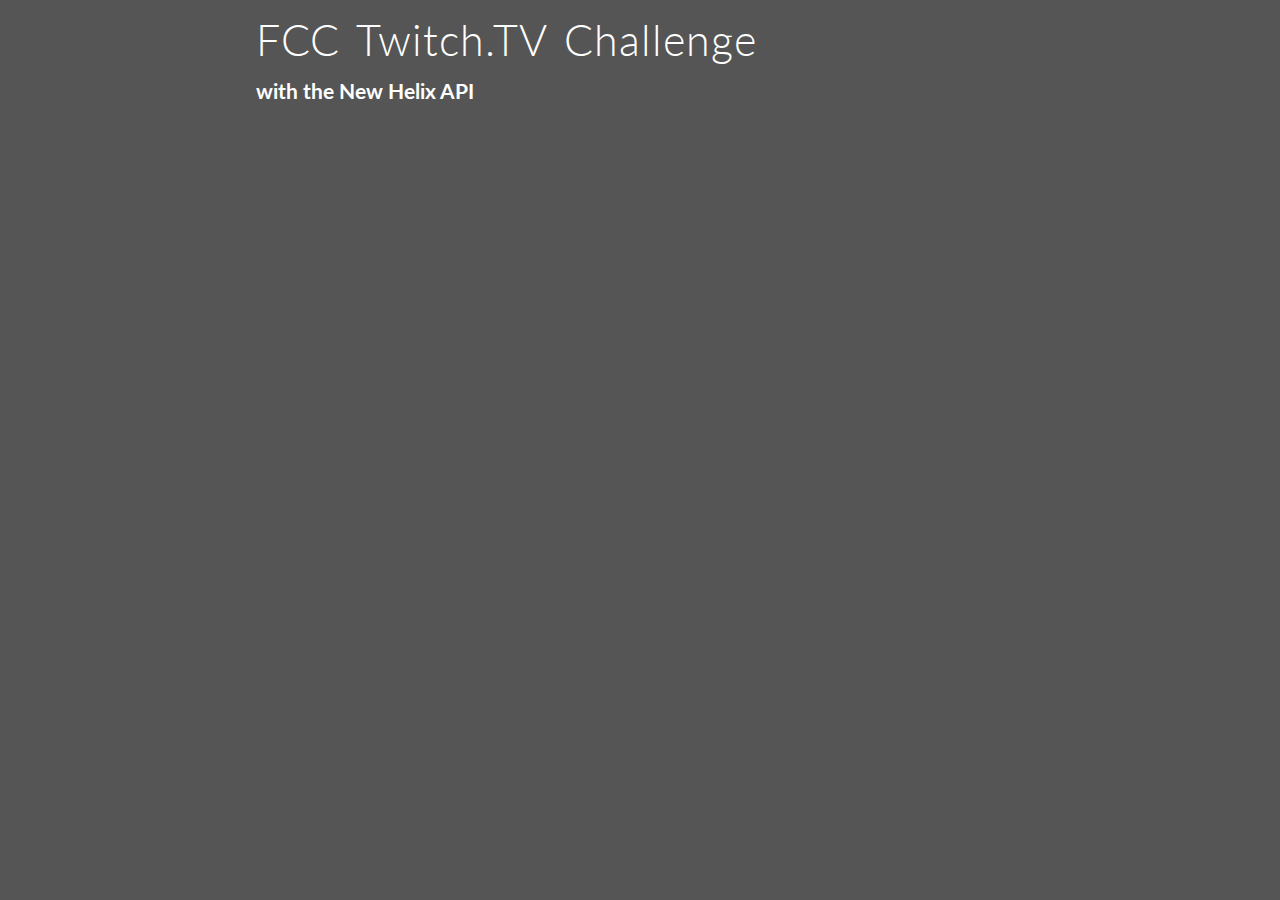
==== index.html @ 87cc8b78 "Testing out codepen stuff" ====
<html lang="en">

<head>
  <meta charset="UTF-8">
  <meta name="viewport" content="width=device-width, initial-scale=1.0">
  <title>Twitch.TV FCC Challenge</title>
	<link rel="stylesheet" type="text/css" href="style.css">
  <link href="https://fonts.googleapis.com/css?family=Lato:100,300,300i,400" rel="stylesheet">

</head>

<body>
  <section>
    <h1>FCC Twitch.TV Challenge</h1>
    <h3>with the New Helix API</h3>
    <div class="container" id="displayTable">
    </div>
  </section>
  <script src="https://code.jquery.com/jquery-3.3.1.min.js"></script>
	<script src="CheckOnline.js"></script>


</body>

</html>
---- style.css ----
* {
	padding: 0;
	margin: 0;
}

body {
	background-color: #555;
	color: #555;
	font-family: 'lato', 'Arial', sans-serif;
	font-size: 18px;
	font-weight: 300;
	text-rendering: optimizeLegibility;
	overflow-x: hidden;
}

.row {
	max-width: 1140px;
	margin: 0 auto;
	background-color: #f2f2f2;
	border-bottom: 1px solid #222;
	margin-bottom: 5px;
}

div {
	padding: 0px;
	margin: 0;
}

img {
	display: inline-block;
	text-align: center;
	margin-left: 25px;
	border-radius: 50%;
}
h1,h3 {
	margin: 1% 0 1% 20%;
	color: #fff;

}
h1 {
  font-size: 240%;
  word-spacing: 4px;
	letter-spacing: 1px;
	font-weight: 300;
}

h4, h5 {
	font-weight: 400;
}

h2 {
	font-size: 150%;
	word-spacing: 2px;
	text-align: center;
	margin-bottom: 3px;
	letter-spacing: 1px;
	font-weight: 400;
	padding-left: 5px;
	text-transform: uppercase;
}

h4 {
	font-size: 90%;
	letter-spacing: 1px;
	word-spacing: 2px;
	line-height: 145%;
}

h5 {
	text-align: left;
	margin-top: 10px;
}

a:link,
a:visited {
	color:#e67e22;
	text-decoration: none;
	padding-bottom: 1px;
	border-bottom: 1px solid transparent;


}

a:hover,
a:active {
	color: #555;

	border-bottom: 1px solid #e67e22;
	transition: border-bottom 0.2s, color 0.2s;
}

.live {
	font-size: 150%;
	font-weight: bold;
	color: #009229;
}


/*  SECTIONS  ============================================================================= */

.section {
	clear: both;
	padding: 0px;
	margin: 0px;
}

/*  GROUPING  ============================================================================= */

.row {
    zoom: 1; /* For IE 6/7 (trigger hasLayout) */
}

.row:before,
.row:after {
    content:"";
    display:table;
}
.row:after {
    clear:both;
}

/*  GRID COLUMN SETUP   ==================================================================== */

.col {
	display: block;
	float:left;
	margin: 1% 0 1% 1.6%;
}

.col:first-child { margin-left: 0; } /* all browsers except IE6 and lower */


/*  REMOVE MARGINS AS ALL GO FULL WIDTH AT 480 PIXELS */

@media only screen and (max-width: 480px) {
	.col {
		/*margin: 1% 0 1% 0%;*/
        margin: 0;
	}
}


/*  GRID OF TWELVE   ============================================================================= */

.span-12-of-12 {
	width: 100%;
}

.span-11-of-12 {
	width: 91.53%;
}

.span-10-of-12 {
	width: 83.06%;
}

.span-9-of-12 {
	width: 74.6%;
}

.span-8-of-12 {
	width: 66.13%;
}

.span-7-of-12 {
	width: 57.66%;
}

.span-6-of-12 {
	width: 49.2%;
}

.span-5-of-12 {
	width: 40.73%;
}

.span-4-of-12 {
	width: 32.26%;
}

.span-3-of-12 {
	width: 23.8%;
}

.span-2-of-12 {
	width: 15.33%;
}

.span-1-of-12 {
	width: 6.86%;
}


/*  GO FULL WIDTH AT LESS THAN 480 PIXELS */

@media only screen and (max-width: 480px) {
	.span-12-of-12 {
		width: 100%;
	}
	.span-11-of-12 {
		width: 100%;
	}
	.span-10-of-12 {
		width: 100%;
	}
	.span-9-of-12 {
		width: 100%;
	}
	.span-8-of-12 {
		width: 100%;
	}
	.span-7-of-12 {
		width: 100%;
	}
	.span-6-of-12 {
		width: 100%;
	}
	.span-5-of-12 {
		width: 100%;
	}
	.span-4-of-12 {
		width: 100%;
	}
	.span-3-of-12 {
		width: 100%;
	}
	.span-2-of-12 {
		width: 100%;
	}
	.span-1-of-12 {
		width: 100%;
	}
}
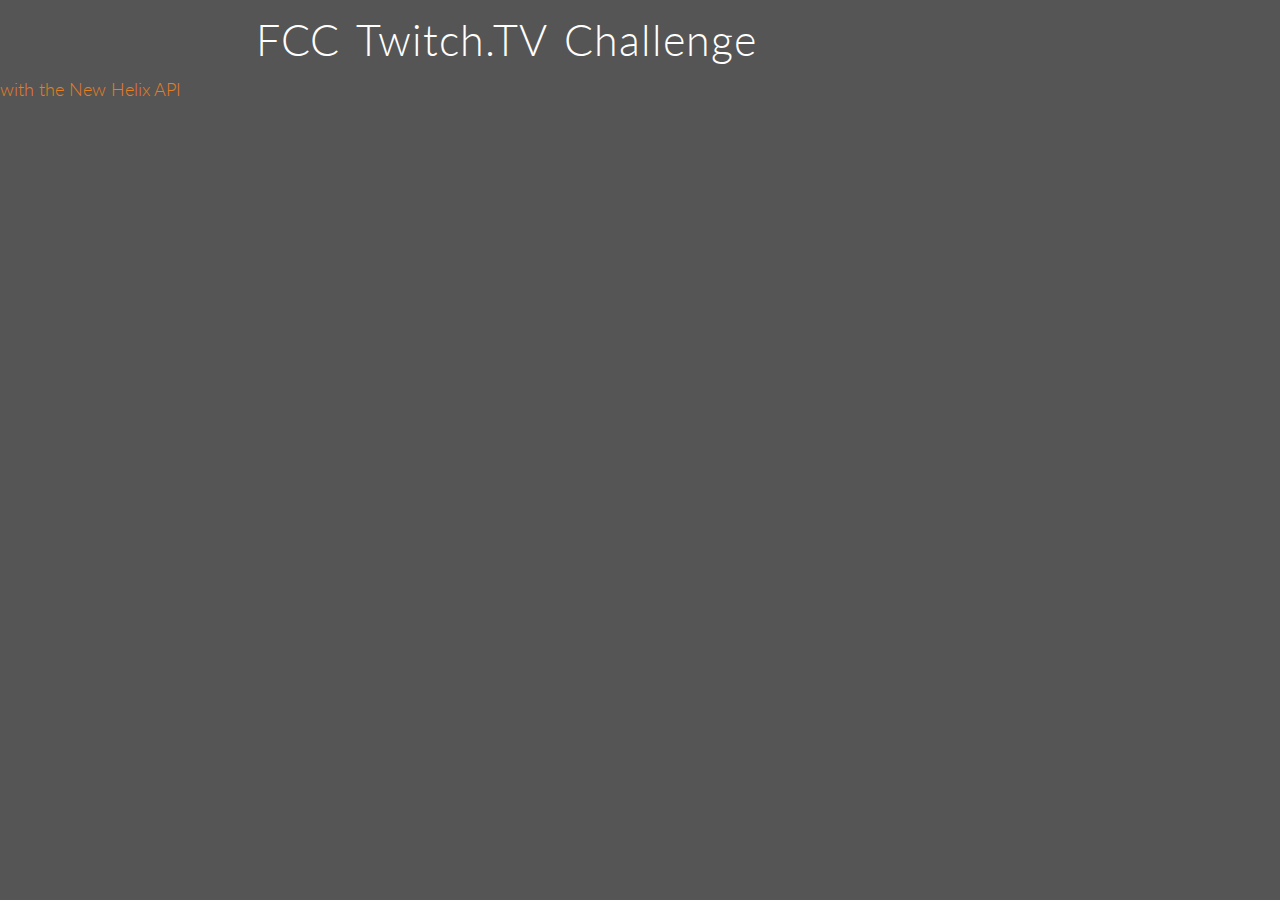
==== commit cdc0b515: "s" ====
--- a/index.html
+++ b/index.html
@@ -12,13 +12,14 @@
 <body>
   <section>
     <h1>FCC Twitch.TV Challenge</h1>
-    <h3>with the New Helix API</h3>
+    <a href="twitchwall.html">with the New Helix API</a>
     <div class="container" id="displayTable">
     </div>
   </section>
   <script src="https://code.jquery.com/jquery-3.3.1.min.js"></script>
 	<script src="CheckOnline.js"></script>
 
+<div id="streams"></div>
 
 </body>
 
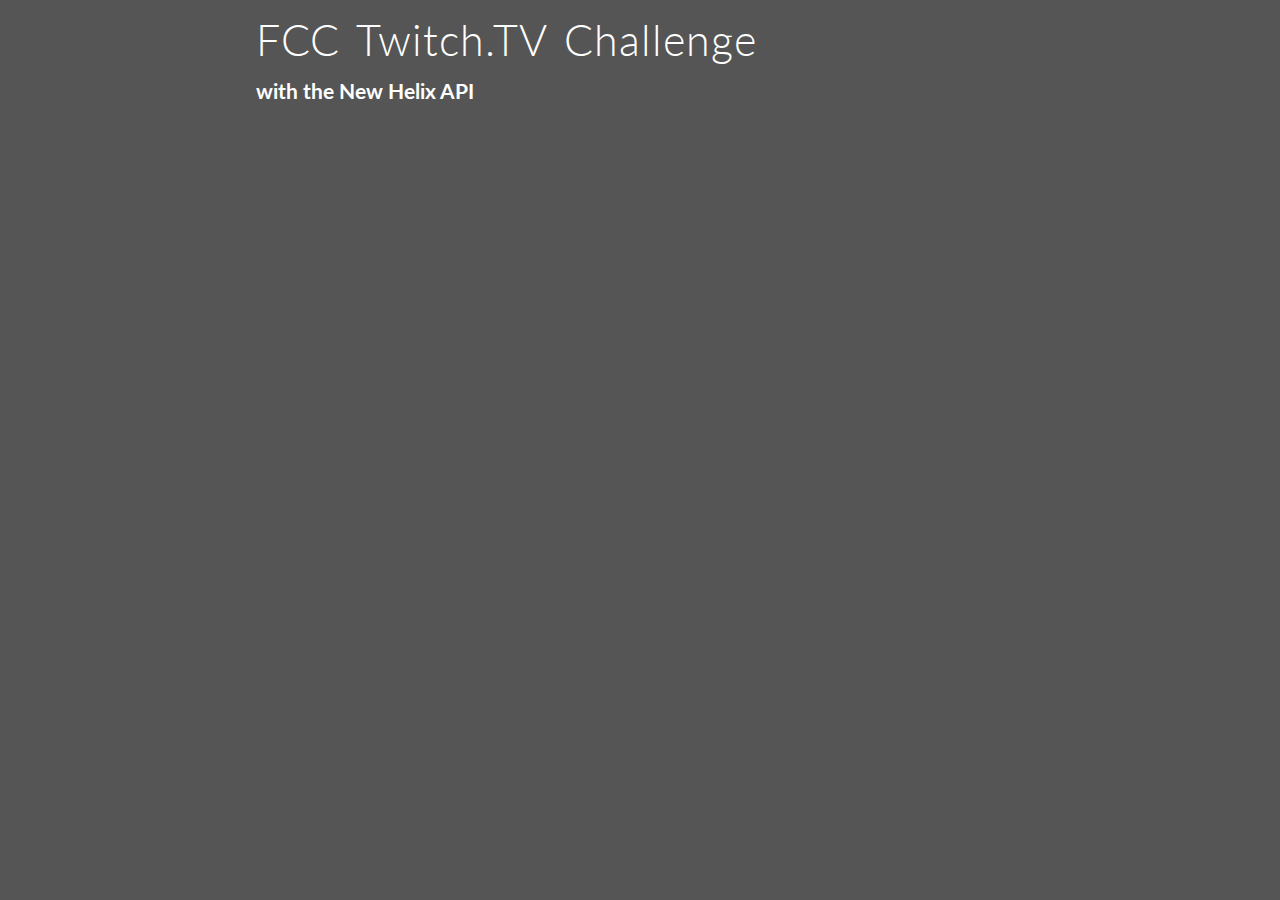
==== commit 03fb20fb: "removed link" ====
--- a/index.html
+++ b/index.html
@@ -12,7 +12,7 @@
 <body>
   <section>
     <h1>FCC Twitch.TV Challenge</h1>
-    <a href="twitchwall.html">with the New Helix API</a>
+    <h3>with the New Helix API</h3>
     <div class="container" id="displayTable">
     </div>
   </section>
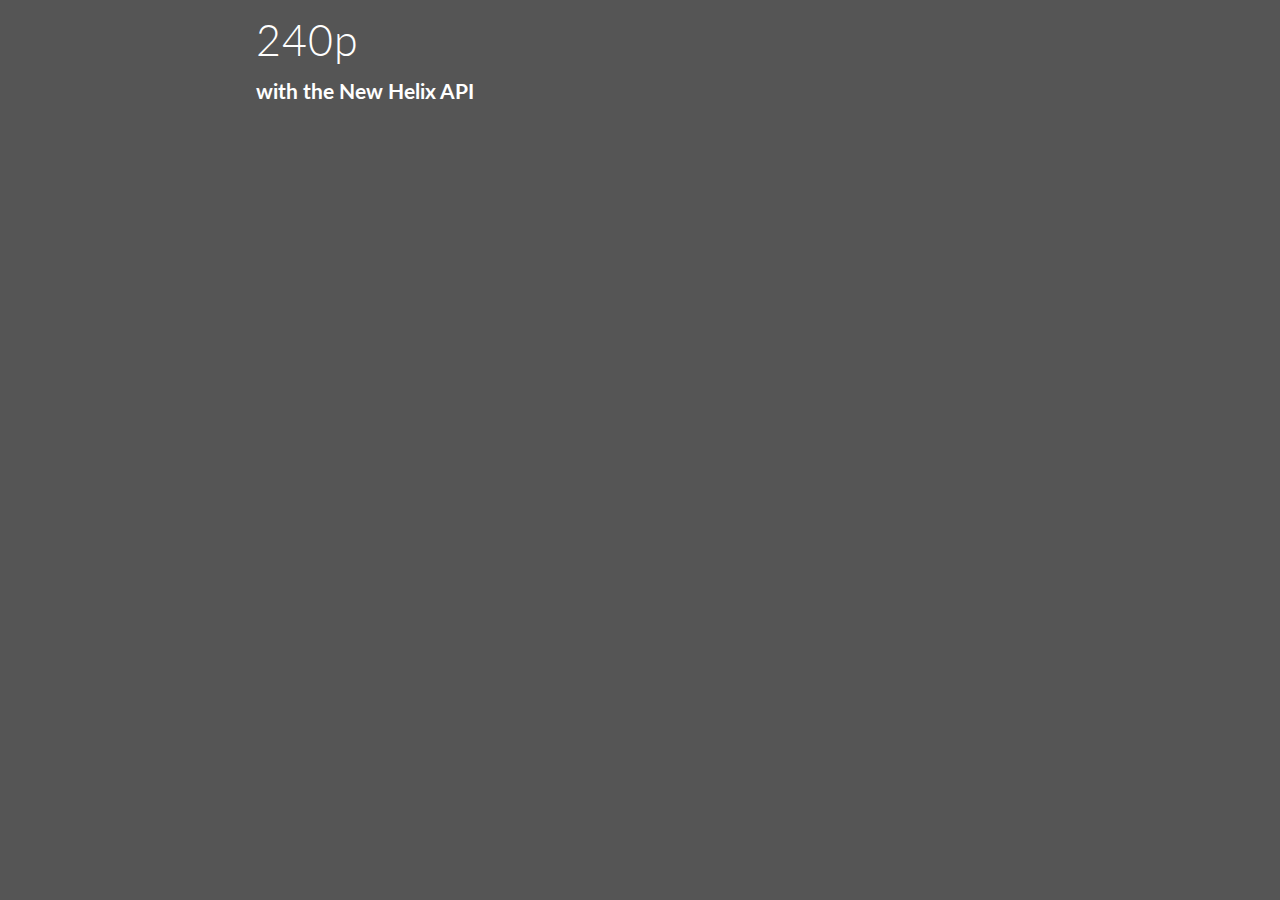
==== commit bfa5b3ca: "ae4rtgy" ====
--- a/index.html
+++ b/index.html
@@ -3,7 +3,7 @@
 <head>
   <meta charset="UTF-8">
   <meta name="viewport" content="width=device-width, initial-scale=1.0">
-  <title>Twitch.TV FCC Challenge</title>
+  <title>240p</title>
 	<link rel="stylesheet" type="text/css" href="style.css">
   <link href="https://fonts.googleapis.com/css?family=Lato:100,300,300i,400" rel="stylesheet">
 
@@ -11,7 +11,7 @@
 
 <body>
   <section>
-    <h1>FCC Twitch.TV Challenge</h1>
+    <h1>240p</h1>
     <h3>with the New Helix API</h3>
     <div class="container" id="displayTable">
     </div>
--- a/style.css
+++ b/style.css
@@ -130,6 +130,55 @@
 .col:first-child { margin-left: 0; } /* all browsers except IE6 and lower */
 
 
+#online-title {
+    width: 100%;
+    background-color: #6c72fa;
+    height: 50px;
+    text-align: center;
+    line-height: 50px;
+    color: #fff;
+    margin-top: -0px;
+    font-size: 18px;
+    font-weight: bold;
+    font-family: inherit;
+}
+#online-title {
+    background-color: #00a650 !important;
+}
+
+#offline-title {
+    width: 100%;
+    background-color: #c0c0c0;
+    height: 50px;
+    text-align: center;
+    line-height: 50px;
+    color: #fff;
+    margin-top: 5px;
+    font-size: 18px;
+    font-weight: bold;
+    font-family: inherit;
+}
+#offline-title {
+    color: #00a650 !important;
+    background-color: #000000 !important;
+}
+
+#twitch-widget {
+    background: #fff;
+    -webkit-box-sizing: border-box;
+    -moz-box-sizing: border-box;
+    box-sizing: border-box;
+    color: #262626;
+    display: block;
+    font-size: .9em;
+    margin: 5px 0 0 0;
+    padding: 0;
+    position: relative;
+    text-decoration: none;
+    width: 100%;
+    background-color: transparent;
+}
+
 /*  REMOVE MARGINS AS ALL GO FULL WIDTH AT 480 PIXELS */
 
 @media only screen and (max-width: 480px) {
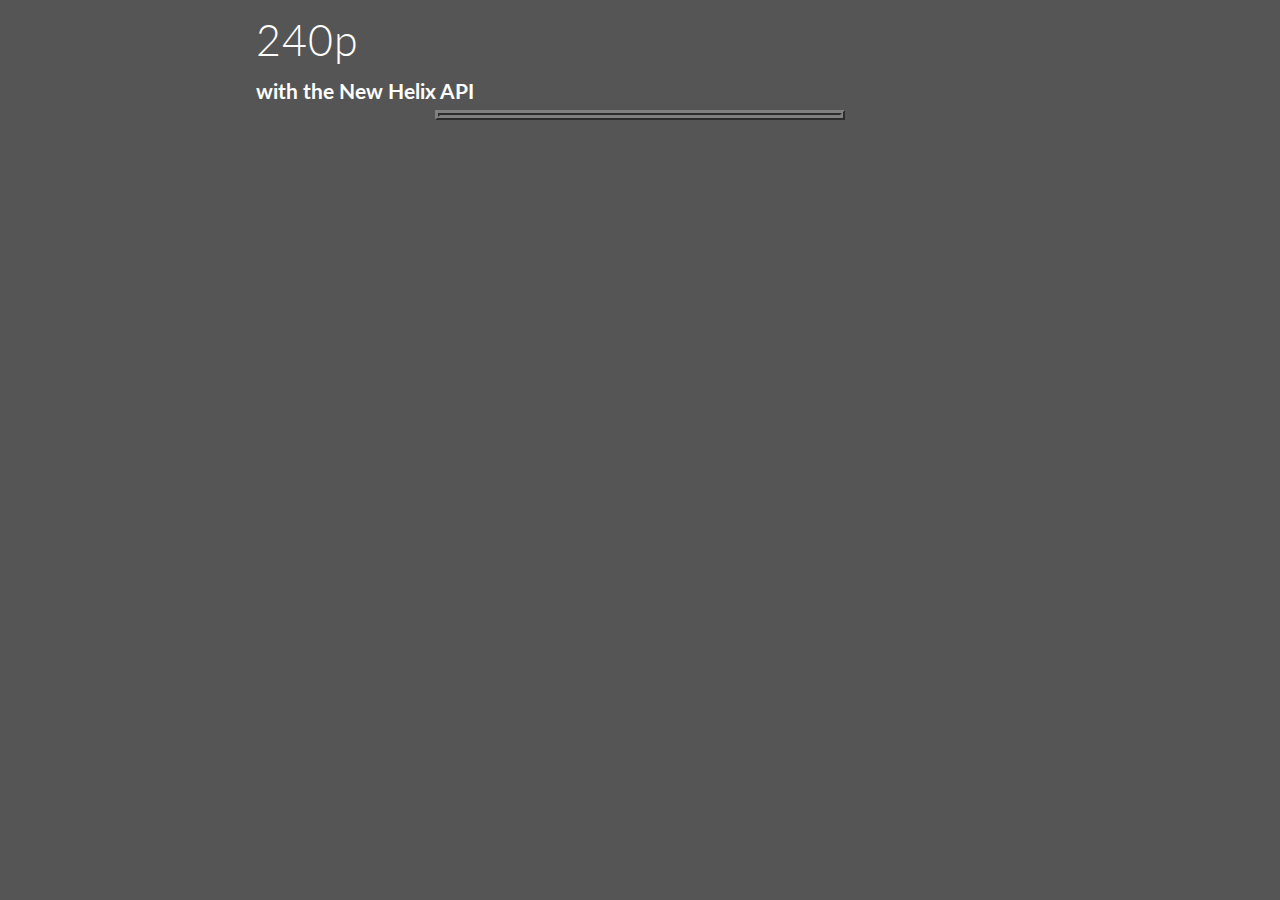
==== commit 676ceb86: "sd" ====
--- a/index.html
+++ b/index.html
@@ -13,13 +13,13 @@
   <section>
     <h1>240p</h1>
     <h3>with the New Helix API</h3>
-    <div class="container" id="displayTable">
+    <div class="container streamerBox" id="displayTable">
     </div>
   </section>
   <script src="https://code.jquery.com/jquery-3.3.1.min.js"></script>
 	<script src="CheckOnline.js"></script>
 
-<div id="streams"></div>
+<div style="margin: auto" id="streams"></div>
 
 </body>
 
--- a/style.css
+++ b/style.css
@@ -179,6 +179,17 @@
     background-color: transparent;
 }
 
+p {
+	color: white;
+}
+
+.streamerBox
+ {
+	 margin: auto;
+	 width: 400px;
+	 outline: 5px ridge grey;
+ }
+
 /*  REMOVE MARGINS AS ALL GO FULL WIDTH AT 480 PIXELS */
 
 @media only screen and (max-width: 480px) {
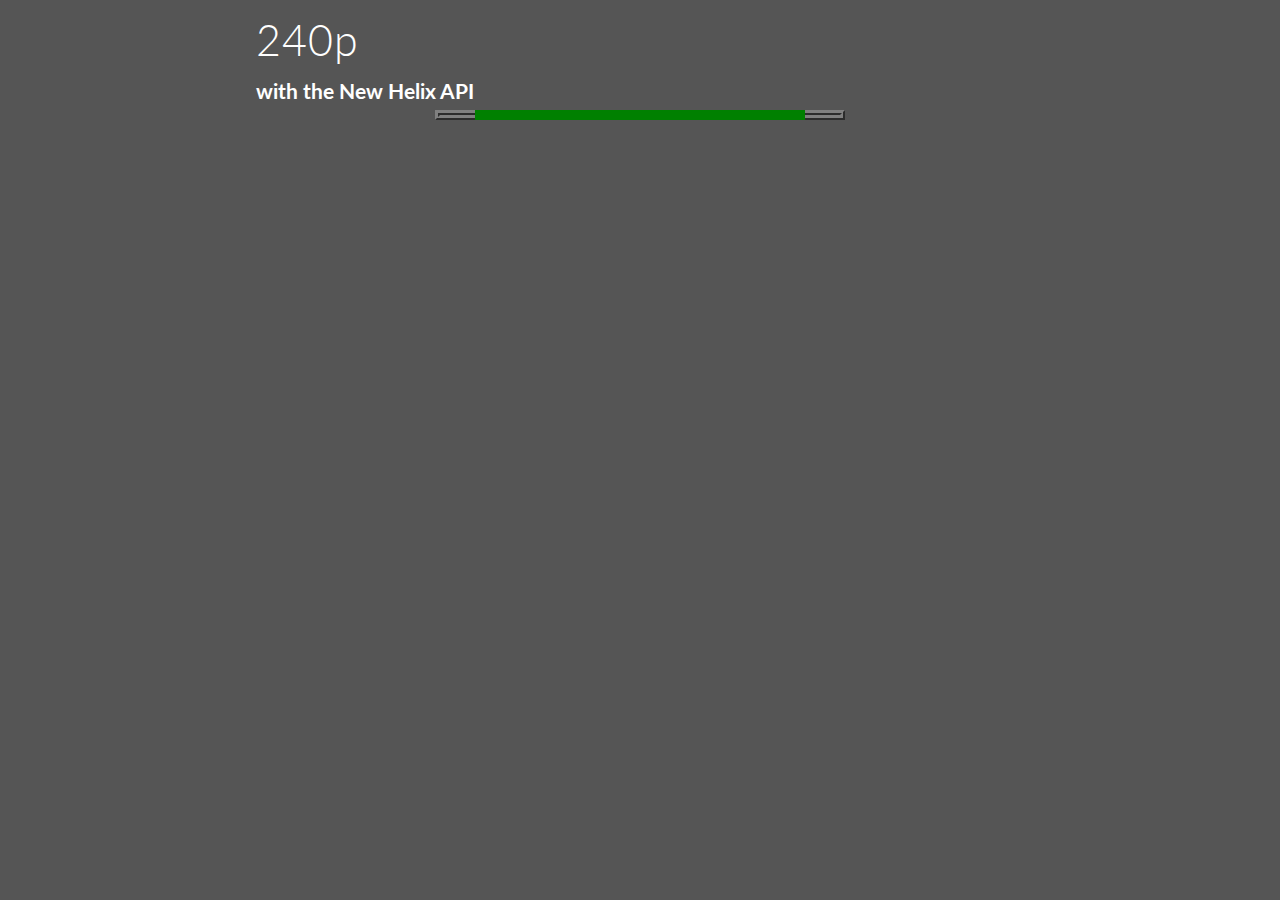
==== commit 31a09aa1: "making live streams look better" ====
--- a/index.html
+++ b/index.html
@@ -19,7 +19,7 @@
   <script src="https://code.jquery.com/jquery-3.3.1.min.js"></script>
 	<script src="CheckOnline.js"></script>
 
-<div style="margin: auto" id="streams"></div>
+<div class="liveStreamers" id="streams"></div>
 
 </body>
 
--- a/style.css
+++ b/style.css
@@ -190,6 +190,12 @@
 	 outline: 5px ridge grey;
  }
 
+ .liveStreamers {
+	 margin: auto;
+	 width: 320px;
+	 outline: 5px solid green;
+ }
+
 /*  REMOVE MARGINS AS ALL GO FULL WIDTH AT 480 PIXELS */
 
 @media only screen and (max-width: 480px) {
